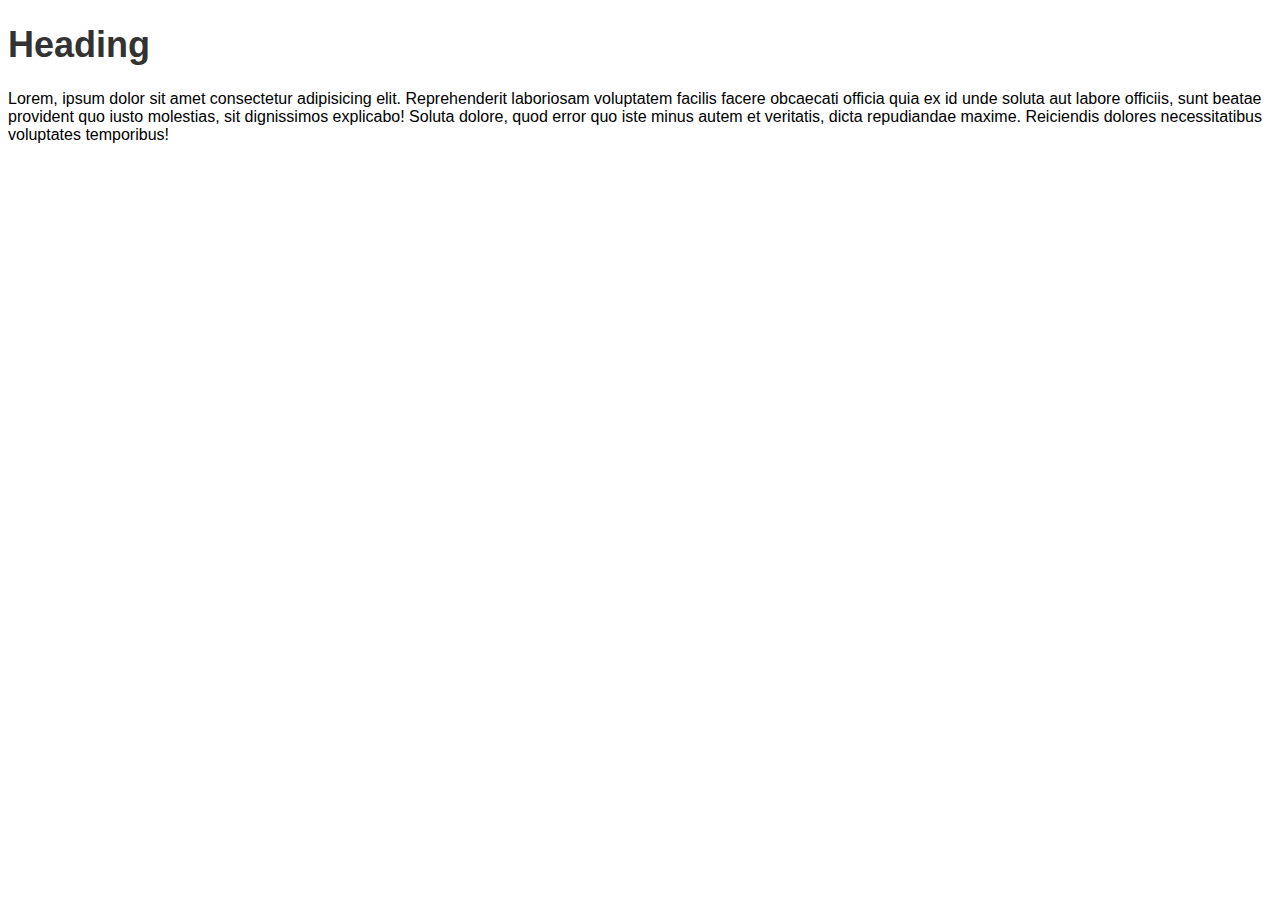
==== index.html @ aebc2868 "typogrphy squirell fonts don t work at all" ====
<!DOCTYPE html>
<html lang="en">

<head>
  <meta charset="UTF-8">
  <meta name="viewport" content="width=device-width, initial-scale=1.0">

  <!-- Подключение Google Fonts -->
  <!-- <link rel="preconnect" href="https://fonts.googleapis.com">
  <link rel="preconnect" href="https://fonts.gstatic.com" crossorigin>
  <link href="https://fonts.googleapis.com/css2?family=Roboto:wght@100;900&display=swap" rel="stylesheet"> -->

  <!-- Подключение CSS -->
   <link rel="stylesheet" href="./css/stylesheet.css">
  <link rel="stylesheet" href="./css/style.css">
  <title>Typography</title>
</head>

<body>
  <h1 class="logo">Heading</h1>
  <p class="text">Lorem, ipsum dolor sit amet consectetur adipisicing elit. Reprehenderit laboriosam voluptatem facilis
    facere obcaecati officia quia ex id unde soluta aut labore officiis, sunt beatae provident quo iusto molestias, sit
    dignissimos explicabo! Soluta dolore, quod error quo iste minus autem et veritatis, dicta repudiandae maxime.
    Reiciendis dolores necessitatibus voluptates temporibus!</p>
</body>

</html>
---- css/stylesheet.css ----
/*! Generated by Font Squirrel (https://www.fontsquirrel.com) on January 27, 2025 */



@font-face {
    font-family: 'break_loveregular';
    src: url('break_love_font-webfont.woff2') format('woff2'),
         url('break_love_font-webfont.woff') format('woff');
    font-weight: normal;
    font-style: normal;

}
---- css/style.css ----
/* Стили для класса .logo */
.logo {
  font-family: 'Roboto', sans-serif;
  /* Подключенный шрифт */
  font-weight: 900;
  /* Самый жирный стиль текста */
  font-size: 36px;
  /* Размер текста */
  color: #333;
  /* Цвет текста */
}

/* Стили для класса .text */
.text {
  font-family: 'break_loveregular', sans-serif;
  /* font-family: 'Roboto', sans-serif;
  /* Подключенный шрифт */
  /* font-weight: 100;
  /* Самый тонкий стиль текста */
  /* font-size: 16px;
  /* Размер текста */
 
  /* Межстрочный интервал */
  /* color: #666;
  Цвет текста */ 
}
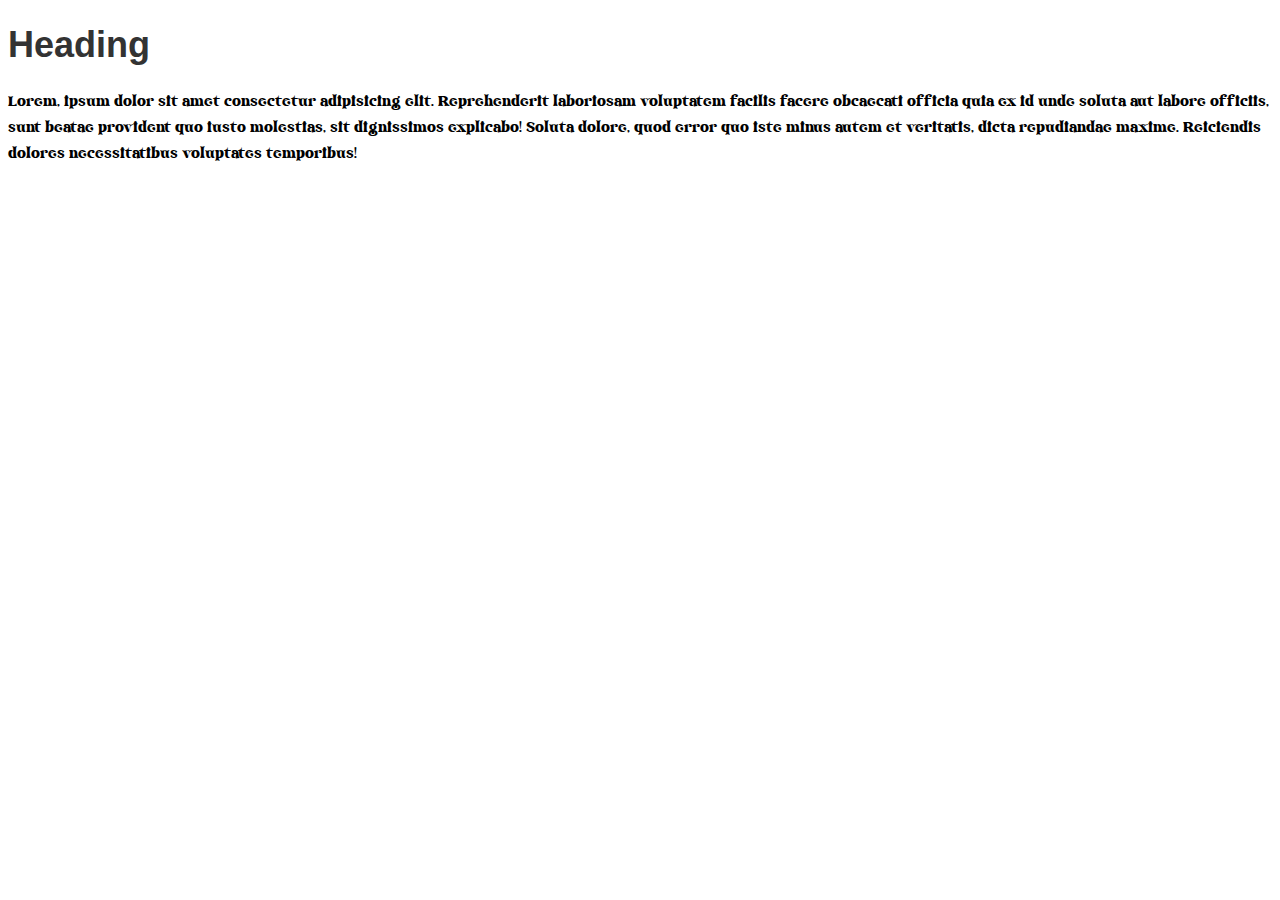
==== commit 706e5752: "ok" ====
--- a/index.html
+++ b/index.html
@@ -11,7 +11,7 @@
   <link href="https://fonts.googleapis.com/css2?family=Roboto:wght@100;900&display=swap" rel="stylesheet"> -->
 
   <!-- Подключение CSS -->
-   <link rel="stylesheet" href="./css/stylesheet.css">
+  <link rel="stylesheet" href="./css/fonts/stylesheet.css">
   <link rel="stylesheet" href="./css/style.css">
   <title>Typography</title>
 </head>
--- a/css/fonts/stylesheet.css
+++ b/css/fonts/stylesheet.css
@@ -0,0 +1,12 @@
+/*! Generated by Font Squirrel (https://www.fontsquirrel.com) on January 27, 2025 */
+
+
+
+@font-face {
+    font-family: 'break_loveregular';
+    src: url('break_love_font-webfont.woff2') format('woff2'),
+         url('break_love_font-webfont.woff') format('woff');
+    font-weight: normal;
+    font-style: normal;
+
+}--- a/css/style.css
+++ b/css/style.css
@@ -17,6 +17,7 @@
 /* Стили для класса .text */
 .text {
   font-family: 'break_loveregular', sans-serif;
+    /*ont-family: 'alex-brush', sans-serif;
   /* font-family: 'Roboto', sans-serif;
   /* Подключенный шрифт */
   /* font-weight: 100;
@@ -27,4 +28,8 @@
   /* Межстрочный интервал */
   /* color: #666;
   Цвет текста */ 
+}
+@font-face {
+  font-family: 'break_loveregular';
+  src: url('../fonts/break_love_font-webfont.woff2') format('woff2')
 }